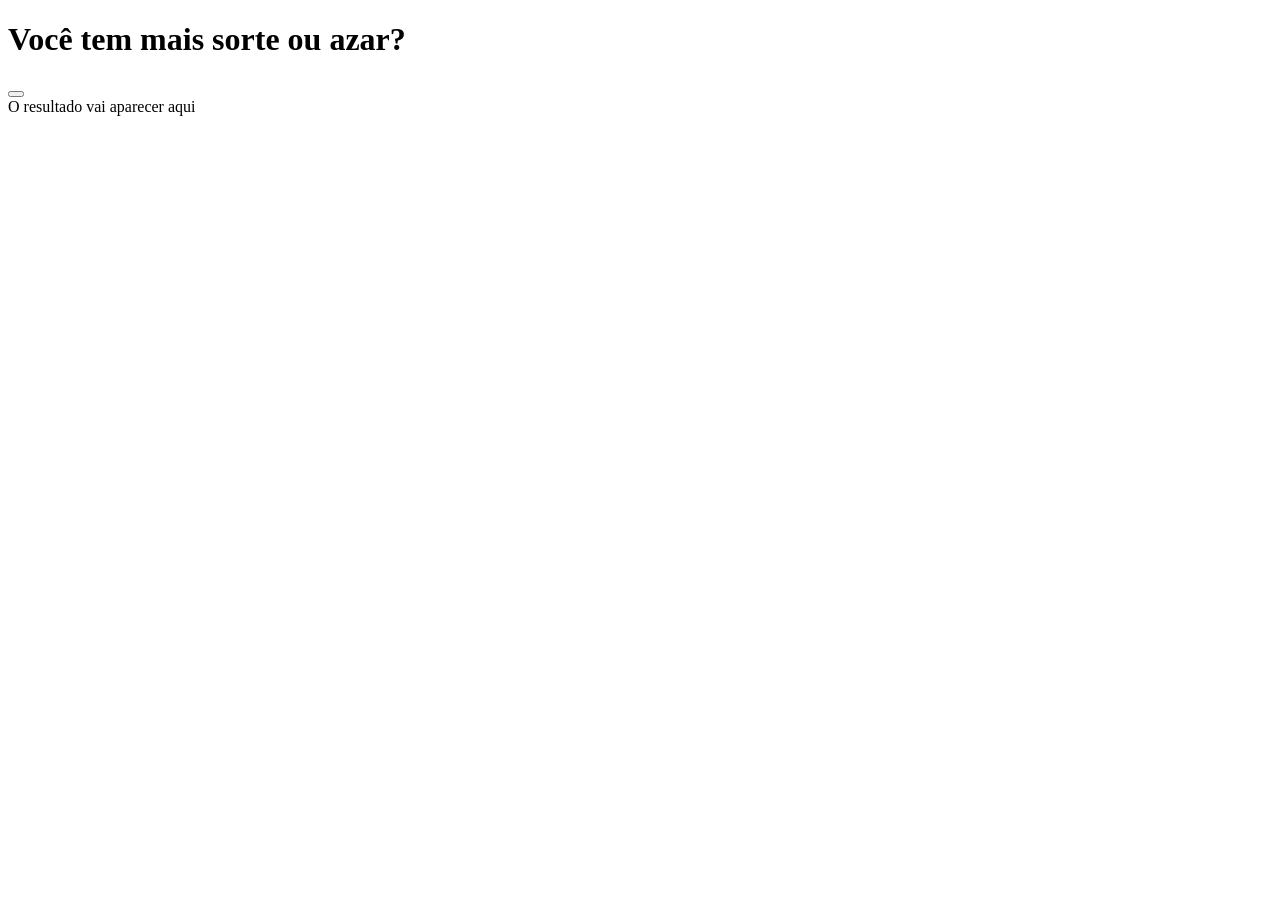
==== azar.html @ 4bc0a37b "Add files via upload" ====
<!DOCTYPE html>
<html lang="pt-br">
<head>
    <meta charset="UTF-8">
    <meta name="viewport" content="width=device-width, initial-scale=1.0">
    <title>Sorte ou azar</title>
    <link rel="" href="azar.css"
</head>
<body>
   <script src="sorte.js"></script>
    <h1>Você tem mais sorte ou azar?</h1>
    <button onclick=""></button>
    <div id="resultado"
        <h2>O resultado vai aparecer aqui</h2>
    </div>
    <script src="sorte.js"></script>
</body>
</html>
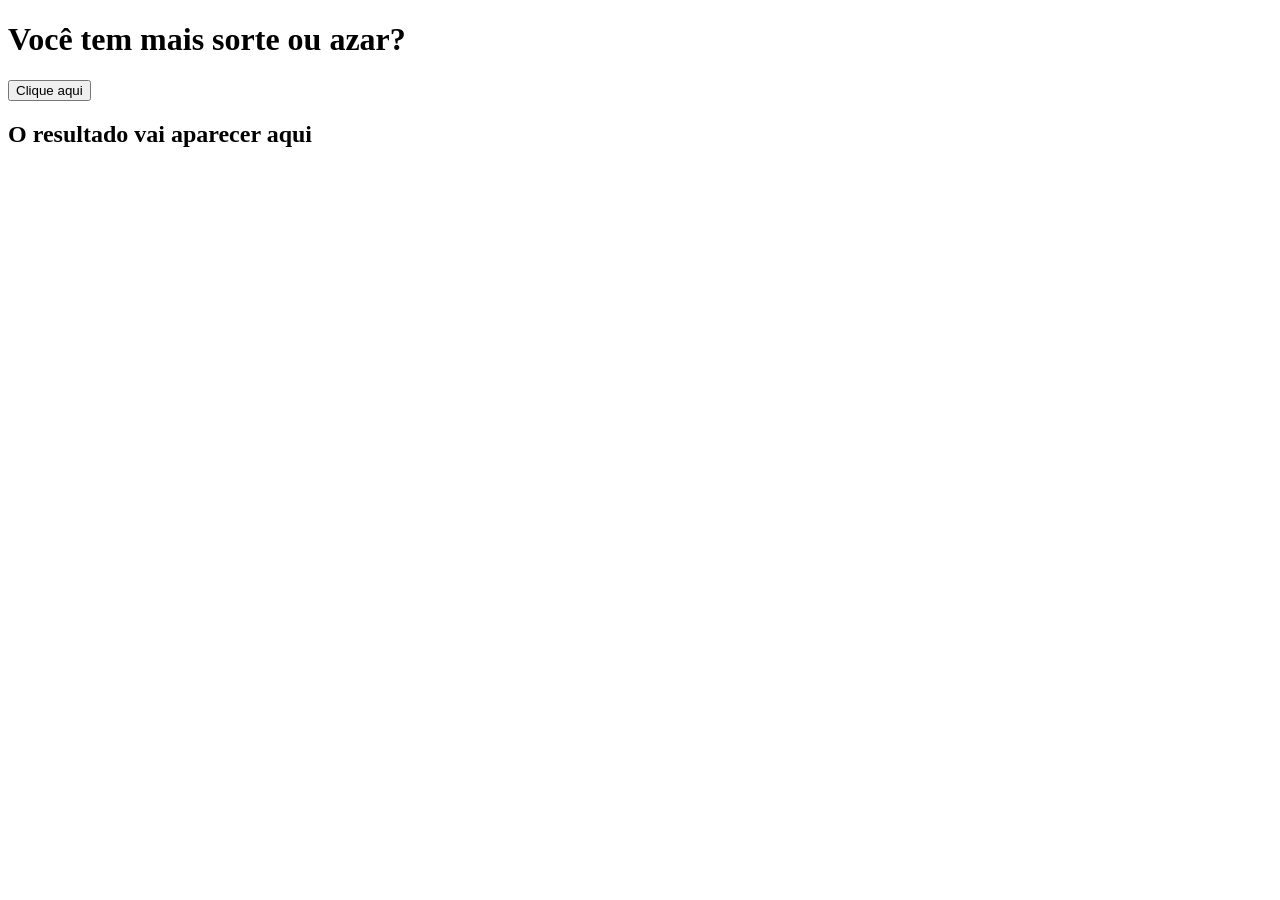
==== commit e4068fbf: "Add files via upload" ====
--- a/azar.html
+++ b/azar.html
@@ -4,13 +4,13 @@
     <meta charset="UTF-8">
     <meta name="viewport" content="width=device-width, initial-scale=1.0">
     <title>Sorte ou azar</title>
-    <link rel="" href="azar.css"
+    <link rel="stylesheet" href="azar.css">
 </head>
 <body>
    <script src="sorte.js"></script>
     <h1>Você tem mais sorte ou azar?</h1>
-    <button onclick=""></button>
-    <div id="resultado"
+    <button onclick="sorte()">Clique aqui</button>
+    <div id="resultado"></div>
         <h2>O resultado vai aparecer aqui</h2>
     </div>
     <script src="sorte.js"></script>
